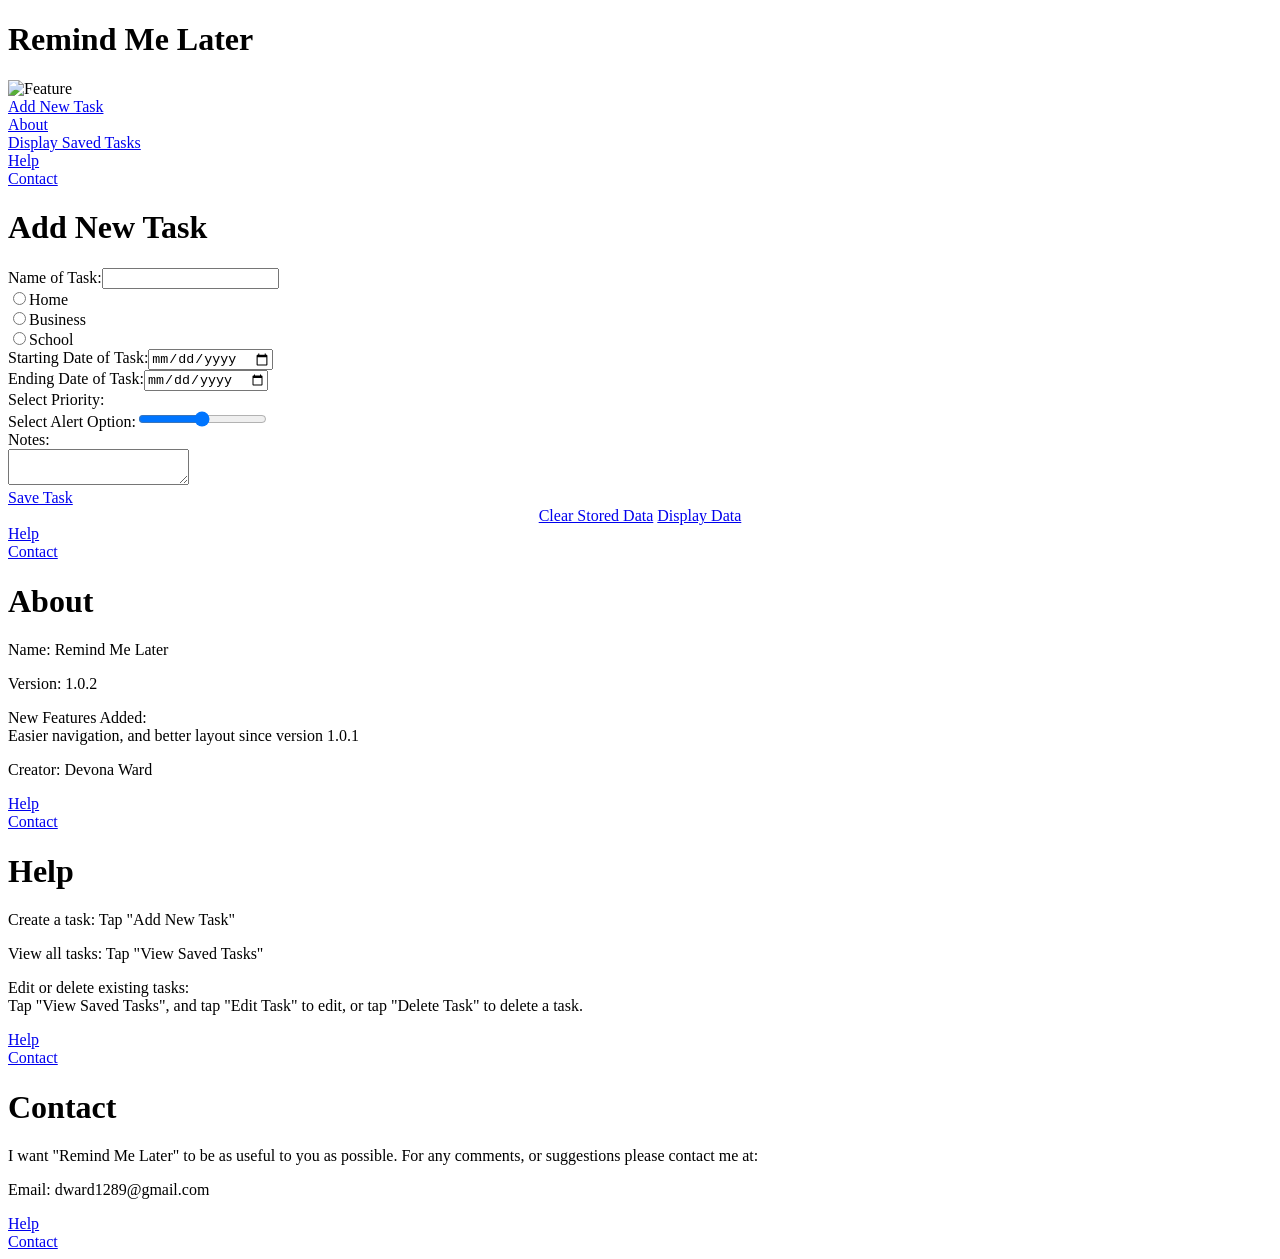
==== MiU_Project2 A/index.html @ 178708d7 "All files imported in to JQUERY" ====
<!doctype html>  
<html lang="en">
<head>

	<meta charset="utf-8">
	
	<title>Mobile Site Template</title>
	
	<!--  Mobile viewport optimized: j.mp/bplateviewport -->
	<meta name="HandheldFriendly" content="True">
	<meta name="MobileOptimized" content="320"/>
	<meta name="viewport" content="width=device-width, initial-scale=1.0">
	
	<!-- Mobile IE needs ClearType for smoothing fonts -->
	<meta http-equiv="cleartype" content="on">
	
	<!-- StyleSheets under here -->
	<link rel="stylesheet" href="http://code.jquery.com/mobile/1.1.0/jquery.mobile-1.1.0.min.css" />
	<link rel="stylesheet" href="css/style.css" />
	
	
	<!-- JavaScript is normally at the end of the body, except for Modernizr which enables HTML5 elements & feature detects -->
	<script src="js/libs/modernizr.custom.min.js"></script>

</head>
<body>

	<div data-role="page" id="home">
		<div data-role="header" data-position="fixed">
			<!--Title-->
			<h1>Remind Me Later</h1>
		</div>
		
		<div data-role="content">
			<!--Content Goes Here-->
			<img src="http://i24.photobucket.com/albums/c39/youngbutcute07/feature-1.png" alt="Feature" width= "285px" id="feature"/>
			
			<ul data-role="listview" data-inset="true" data-filter="true">
				<li id="mainMenu1"><a href="#add" data-role="button">Add New Task</a></li>
				<li id="mainMenu2"><a href="#about" data-role="button">About</a></li>
				<li id="mainMenu3"><a href="#" data-role="button" id="displayData2">Display Saved Tasks</a></li>
			</ul>
			<div id="lookNow">
			</div>		
		</div>
	
		<div data-role="footer" data-position="fixed">
			<!--Footer-->
				<div data-role="navbar">
					<ul>
						<li><a href="#help">Help</a></li>
						<li><a href="#contact">Contact</a></li>
					</ul>
				</div><!--navbar-->
			</div><!--footer end-->
	</div>

<!--Next Page-->	
	<div data-role="page" id="add" data-add-back-btn="true">
		<div data-role="header" data-position="fixed">
			<!--Title-->
			<h1>Add New Task</h1>
		</div>
		
		<div data-role="content" id="seeHere">
		
		<!--Content Goes Here-->
			<form id="taskForm" action="#" method="post">
				<ul id="errors"></ul>
					<ul class="nOT">
					<li><label for="taskName">Name of Task:</label><input type="text" id="taskName" /></li>
			</ul>
				<!--Radioboxes-->
				<ul class="radioBoxes">
					<li><input type="radio" value="Home" id="home" name="whichCategory" /><label for="home">Home<label></li>
					<li><input type="radio" value="Business" id="business" name="whichCategory"/><label for="business">Business<label></li>
					<li><input type="radio" value="School" id="school" name="whichCategory"/><label for="school">School<label></li>
			</ul>
		
		<!--Date select-->
		<ul class="dateSelects">
			<li><label for="taskDate">Starting Date of Task:</label><input type="date" id="taskDate" /></li>
		</ul>
		
		<ul class="dateSelects">
			<li><label for="taskEnd">Ending Date of Task:</label><input type="date" id="taskEnd" /></li>
		</ul>
		
		<!--Priority levels-->
		<ul class="pWord">
			<li id="select"><label for="priority">Select Priority:</label></li>
		</ul>
		
		
	<!--Stages of alerts available-->	
	<ul class="alertNote">
		<li><label for="taskDate">Select Alert Option:</label><input class="bar" type="range" id="alertWay" min="1" max="3" /></li>
	
		<!--Notes-->
		<li class="noteWord"><label for="notes">Notes:</label></li>
		<li><textarea class="noteNow" id="notes"></textarea></li>
		<li><input type="hidden" value="true" /></li>
	</ul>
		<div data-role="listView" data-type="vertical">
			<a href= "#" data-role="button" id="submit">Save Task</a>
			<center><a href= "#" id="clear">Clear Stored Data</a>
			<a href= "#" id="displayData">Display Data</a>
			<a href="#add" data-role="button" id="addOne" style="display: none;">Add New Task</a></center>
		</div>
</form>
		</div>
	
		<div data-role="footer" data-position="fixed">
			<!--Footer-->
			<div data-role="navbar">
				<ul>
					<li><a href="#help">Help</a></li>
					<li><a href="#contact">Contact</a></li>
				</ul>
			</div><!--navbar-->
		</div><!--footer end-->
		<div id="lookNow"></div>
	</div>
	
	<!--Next Page-->
	<div data-role="page" id="about" data-add-back-btn="true">
		<div data-role="header" data-position="fixed">
			<!--Title-->
			<h1>About</h1>
		</div>
		
		<div data-role="content">
			<!--Content Goes Here-->
			<p id="subTitle">Name: Remind Me Later</p>
			<p id="subTitle">Version: 1.0.2</p>
			<p id="subTitle">New Features Added: </br>Easier navigation, and better layout since version 1.0.1</p>
			<p id="subTitle">Creator: Devona Ward</p>
			
		</div>
	
		<div data-role="footer" data-position="fixed">
			<!--Footer-->
			<div data-role="navbar">
				<ul>
					<li><a href="#help">Help</a></li>
					<li><a href="#contact">Contact</a></li>
				</ul>
			</div><!--navbar-->
		</div><!--footer end-->
	</div>
	
	<!--Next Page-->
	<div data-role="page" id="help" data-add-back-btn="true">
		<div data-role="header" data-position="fixed">
			<!--Title-->
			<h1>Help</h1>
		</div>
		
		<div data-role="content">
			<!--Content Goes Here-->
			<p id="subTitle">Create a task: Tap "Add New Task"</p>
			<p id="subTitle">View all tasks: Tap "View Saved Tasks"</p>
			<p id="subTitle">Edit or delete existing tasks: </br>Tap "View Saved Tasks", and tap "Edit Task" to edit, or tap "Delete Task" to delete a task.</p>
			
		</div>
	
		<div data-role="footer" data-position="fixed">
			<!--Footer-->
			<div data-role="navbar">
				<ul>
					<li><a href="#help" class="ui-btn-active">Help</a></li>
					<li><a href="#contact">Contact</a></li>
				</ul>
			</div><!--navbar-->
		</div><!--footer end-->
	</div>
	
		<!--Next Page-->
	<div data-role="page" id="contact" data-add-back-btn="true">
		<div data-role="header" data-position="fixed">
			<!--Title-->
			<h1>Contact</h1>
		</div>
		
		<div data-role="content">
			<!--Content Goes Here-->
			<p>I want "Remind Me Later" to be as useful to you as possible. For any comments, or suggestions please contact me at:</p>
			<p>Email: dward1289@gmail.com</p>
			
		</div>
	
		<div data-role="footer" data-position="fixed">
			<!--Footer-->
			<div data-role="navbar">
				<ul>
					<li><a href="#help">Help</a></li>
					<li><a href="#contact" class="ui-btn-active">Contact</a></li>
				</ul>
			</div><!--navbar-->
		</div><!--footer end-->
	</div>
	
	
	
	

	<!-- JavaScript under here -->
	<script type="text/javascript" src="js/getIt.js"></script>
	<script type="text/javascript" src="js/json.js"></script>
	<script src="http://code.jquery.com/jquery-1.6.4.min.js"></script>
	<script src="http://code.jquery.com/mobile/1.1.0/jquery.mobile-1.1.0.min.js"></script>
	<script src="js/main.js"></script>

</body>
</html>
---- MiU_Project2 A/css/style.css ----
ul{
    list-style-type: none;
    padding:0; 
    margin:0;
}

#listing{
	margin-bottom:10px;
}

#mainMenu{
	height:50px;
}
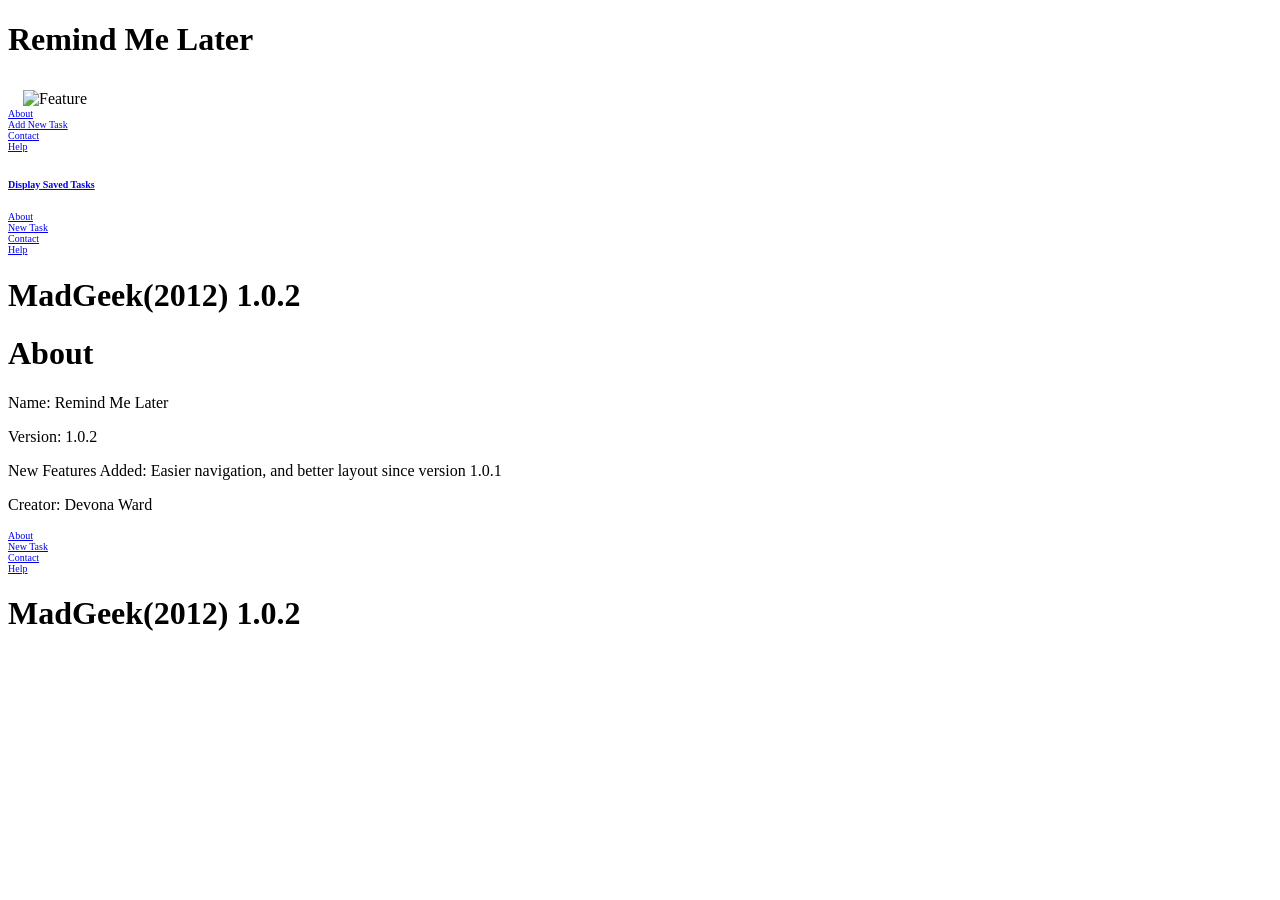
==== commit 2f87d5b8: "Complete" ====
--- a/MiU_Project2 A/index.html
+++ b/MiU_Project2 A/index.html
@@ -19,9 +19,10 @@
 	<link rel="stylesheet" href="css/style.css" />
 	
 	
+	
 	<!-- JavaScript is normally at the end of the body, except for Modernizr which enables HTML5 elements & feature detects -->
 	<script src="js/libs/modernizr.custom.min.js"></script>
-
+	
 </head>
 <body>
 
@@ -36,94 +37,30 @@
 			<img src="http://i24.photobucket.com/albums/c39/youngbutcute07/feature-1.png" alt="Feature" width= "285px" id="feature"/>
 			
 			<ul data-role="listview" data-inset="true" data-filter="true">
-				<li id="mainMenu1"><a href="#add" data-role="button">Add New Task</a></li>
-				<li id="mainMenu2"><a href="#about" data-role="button">About</a></li>
-				<li id="mainMenu3"><a href="#" data-role="button" id="displayData2">Display Saved Tasks</a></li>
-			</ul>
-			<div id="lookNow">
-			</div>		
+				<li id="mainMenu1"><a href="#about" data-role="button">About</a></li>
+				<li id="mainMenu2"><a href="additem.html" data-role="button">Add New Task</a></li>
+				<li id="mainMenu3"><a href="contact.html" data-role="button">Contact</a></li>
+				<li id="mainMenu4"><a href="help.html" data-role="button">Help</a></li>
+				<li><div data-role="collapsible" data-iconpos="right"><h3><a href="#" data-role="button" id="displayData2">Display Saved Tasks</a></h3><p><div id="lookNow"></div></p></div></li>
+			</ul>		
 		</div>
 	
 		<div data-role="footer" data-position="fixed">
 			<!--Footer-->
-				<div data-role="navbar">
-					<ul>
-						<li><a href="#help">Help</a></li>
-						<li><a href="#contact">Contact</a></li>
-					</ul>
-				</div><!--navbar-->
+								<div data-role="navbar">
+	<ul>
+		<li id="mainMenu1"><a href="#about" data-role="button">About</a></li>
+				<li id="mainMenu2"><a href="additem.html" data-role="button">New Task</a></li>
+				<li id="mainMenu3"><a href="contact.html" data-role="button">Contact</a></li>
+				<li id="mainMenu4"><a href="help.html" data-role="button">Help</a></li>
+	</ul>
+</div><!-- /navbar -->
+			<h1>MadGeek(2012) 1.0.2</h1>
 			</div><!--footer end-->
 	</div>
-
-<!--Next Page-->	
-	<div data-role="page" id="add" data-add-back-btn="true">
-		<div data-role="header" data-position="fixed">
-			<!--Title-->
-			<h1>Add New Task</h1>
-		</div>
-		
-		<div data-role="content" id="seeHere">
-		
-		<!--Content Goes Here-->
-			<form id="taskForm" action="#" method="post">
-				<ul id="errors"></ul>
-					<ul class="nOT">
-					<li><label for="taskName">Name of Task:</label><input type="text" id="taskName" /></li>
-			</ul>
-				<!--Radioboxes-->
-				<ul class="radioBoxes">
-					<li><input type="radio" value="Home" id="home" name="whichCategory" /><label for="home">Home<label></li>
-					<li><input type="radio" value="Business" id="business" name="whichCategory"/><label for="business">Business<label></li>
-					<li><input type="radio" value="School" id="school" name="whichCategory"/><label for="school">School<label></li>
-			</ul>
-		
-		<!--Date select-->
-		<ul class="dateSelects">
-			<li><label for="taskDate">Starting Date of Task:</label><input type="date" id="taskDate" /></li>
-		</ul>
-		
-		<ul class="dateSelects">
-			<li><label for="taskEnd">Ending Date of Task:</label><input type="date" id="taskEnd" /></li>
-		</ul>
-		
-		<!--Priority levels-->
-		<ul class="pWord">
-			<li id="select"><label for="priority">Select Priority:</label></li>
-		</ul>
-		
-		
-	<!--Stages of alerts available-->	
-	<ul class="alertNote">
-		<li><label for="taskDate">Select Alert Option:</label><input class="bar" type="range" id="alertWay" min="1" max="3" /></li>
 	
-		<!--Notes-->
-		<li class="noteWord"><label for="notes">Notes:</label></li>
-		<li><textarea class="noteNow" id="notes"></textarea></li>
-		<li><input type="hidden" value="true" /></li>
-	</ul>
-		<div data-role="listView" data-type="vertical">
-			<a href= "#" data-role="button" id="submit">Save Task</a>
-			<center><a href= "#" id="clear">Clear Stored Data</a>
-			<a href= "#" id="displayData">Display Data</a>
-			<a href="#add" data-role="button" id="addOne" style="display: none;">Add New Task</a></center>
-		</div>
-</form>
-		</div>
-	
-		<div data-role="footer" data-position="fixed">
-			<!--Footer-->
-			<div data-role="navbar">
-				<ul>
-					<li><a href="#help">Help</a></li>
-					<li><a href="#contact">Contact</a></li>
-				</ul>
-			</div><!--navbar-->
-		</div><!--footer end-->
-		<div id="lookNow"></div>
-	</div>
-	
-	<!--Next Page-->
-	<div data-role="page" id="about" data-add-back-btn="true">
+	<!--New Page-->
+		<div data-role="page" id="about">
 		<div data-role="header" data-position="fixed">
 			<!--Title-->
 			<h1>About</h1>
@@ -133,75 +70,27 @@
 			<!--Content Goes Here-->
 			<p id="subTitle">Name: Remind Me Later</p>
 			<p id="subTitle">Version: 1.0.2</p>
-			<p id="subTitle">New Features Added: </br>Easier navigation, and better layout since version 1.0.1</p>
-			<p id="subTitle">Creator: Devona Ward</p>
-			
+			<p id="subTitle">New Features Added: Easier navigation, and better layout since version 1.0.1</p>
+			<p id="subTitle">Creator: Devona Ward</p		
 		</div>
 	
 		<div data-role="footer" data-position="fixed">
 			<!--Footer-->
-			<div data-role="navbar">
-				<ul>
-					<li><a href="#help">Help</a></li>
-					<li><a href="#contact">Contact</a></li>
-				</ul>
-			</div><!--navbar-->
-		</div><!--footer end-->
+					<div data-role="footer" data-position="fixed">
+			<!--Footer-->
+						<div data-role="navbar">
+	<ul>
+		<li id="mainMenu1"><a href="#about" data-role="button" class="ui-btn-active">About</a></li>
+				<li id="mainMenu2"><a href="additem.html" data-role="button">New Task</a></li>
+				<li id="mainMenu3"><a href="contact.html" data-role="button">Contact</a></li>
+				<li id="mainMenu4"><a href="help.html" data-role="button">Help</a></li>
+	</ul>
+</div><!-- /navbar -->
+			<h1>MadGeek(2012) 1.0.2</h1>
+			</div><!--footer end-->
 	</div>
-	
-	<!--Next Page-->
-	<div data-role="page" id="help" data-add-back-btn="true">
-		<div data-role="header" data-position="fixed">
-			<!--Title-->
-			<h1>Help</h1>
-		</div>
-		
-		<div data-role="content">
-			<!--Content Goes Here-->
-			<p id="subTitle">Create a task: Tap "Add New Task"</p>
-			<p id="subTitle">View all tasks: Tap "View Saved Tasks"</p>
-			<p id="subTitle">Edit or delete existing tasks: </br>Tap "View Saved Tasks", and tap "Edit Task" to edit, or tap "Delete Task" to delete a task.</p>
-			
-		</div>
-	
-		<div data-role="footer" data-position="fixed">
-			<!--Footer-->
-			<div data-role="navbar">
-				<ul>
-					<li><a href="#help" class="ui-btn-active">Help</a></li>
-					<li><a href="#contact">Contact</a></li>
-				</ul>
-			</div><!--navbar-->
-		</div><!--footer end-->
-	</div>
-	
-		<!--Next Page-->
-	<div data-role="page" id="contact" data-add-back-btn="true">
-		<div data-role="header" data-position="fixed">
-			<!--Title-->
-			<h1>Contact</h1>
-		</div>
-		
-		<div data-role="content">
-			<!--Content Goes Here-->
-			<p>I want "Remind Me Later" to be as useful to you as possible. For any comments, or suggestions please contact me at:</p>
-			<p>Email: dward1289@gmail.com</p>
-			
-		</div>
-	
-		<div data-role="footer" data-position="fixed">
-			<!--Footer-->
-			<div data-role="navbar">
-				<ul>
-					<li><a href="#help">Help</a></li>
-					<li><a href="#contact" class="ui-btn-active">Contact</a></li>
-				</ul>
-			</div><!--navbar-->
-		</div><!--footer end-->
-	</div>
-	
-	
-	
+
+
 	
 
 	<!-- JavaScript under here -->
@@ -210,6 +99,7 @@
 	<script src="http://code.jquery.com/jquery-1.6.4.min.js"></script>
 	<script src="http://code.jquery.com/mobile/1.1.0/jquery.mobile-1.1.0.min.js"></script>
 	<script src="js/main.js"></script>
+	
 
 </body>
 </html>
--- a/MiU_Project2 A/css/style.css
+++ b/MiU_Project2 A/css/style.css
@@ -12,7 +12,42 @@
 	height:50px;
 }
 
+#mainMenu1{
+font-size:10px;
+}
+
+#mainMenu2{
+font-size:10px;
+}
+
+#mainMenu3{
+font-size:10px;
+}
+
+#mainMenu4{
+font-size:10px;
+}
+
+#displayData2{
+font-size:10px;
+}
+
+/*Display Task list*/
+#listing{
+	font-family:Tahoma, Geneva, sans-serif;
+	border-style:ridge;
+	margin-left: 10px;
+	background: #696969;
+	}	
+
+/*Display Task list images*/
+img{
+	margin-top: 10px;
+	margin-left: 15px;
+		}
 
 
 
 
+
+
